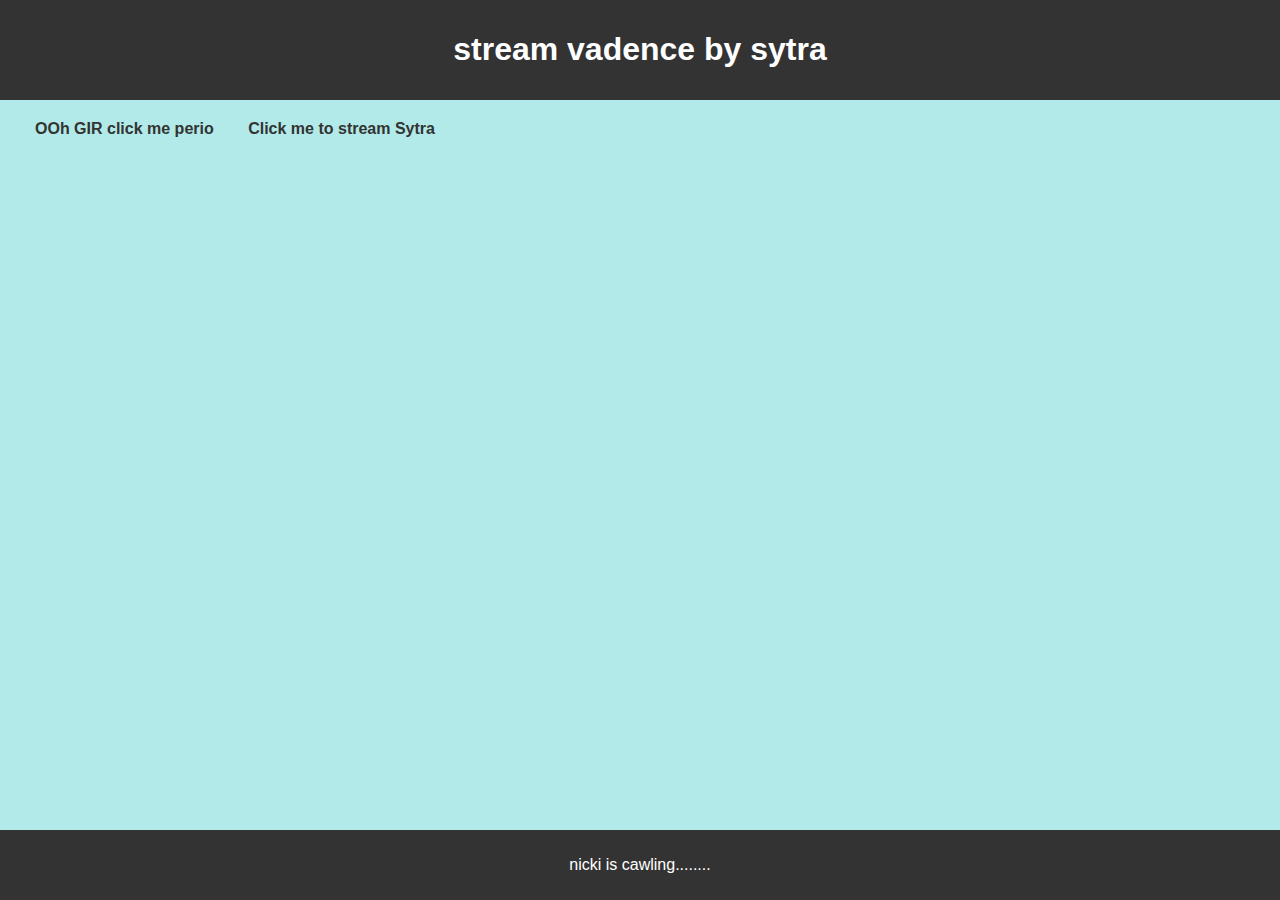
==== index.html @ c666ab15 "Update index.html" ====
<!DOCTYPE html>
<html lang="en">
<head>
    <meta charset="UTF-8">
    <meta name="viewport" content="width=device-width, initial-scale=1.0">
    <title>stream vadence by Sytra</title>
    <style>
        body {
            font-family: Arial, sans-serif;
            margin: 0;
            padding: 0;
            background-color: #b1eae8;
        }
        header {
            background-color: #333;
            color: white;
            padding: 10px 0;
            text-align: center;
        }
        nav {
            margin: 20px;
        }
        nav a {
            text-decoration: none;
            margin: 0 15px;
            color: #333;
            font-weight: bold;
        }
        nav a:hover {
            color: #007BFF;
        }
        footer {
            background-color: #333;
            color: white;
            padding: 10px 0;
            text-align: center;
            position: fixed;
            bottom: 0;
            width: 100%;
        }
        thumb {

            width: 10%;
            height: auto;
            
        }
    </style>
</head>
<body>

<header>
    <h1>stream vadence by sytra</h1>
</header>

<nav>
    <a href="bounce/index.html">OOh GIR click me perio</a>
    <a href="https://soundcloud.com/sytra1000000">Click me to stream Sytra</a>

    <thumb src="imgs/vadence.png"></thumb>
</nav>

<footer>
    <p>nicki is cawling........</p>
</footer>

</body>
</html>
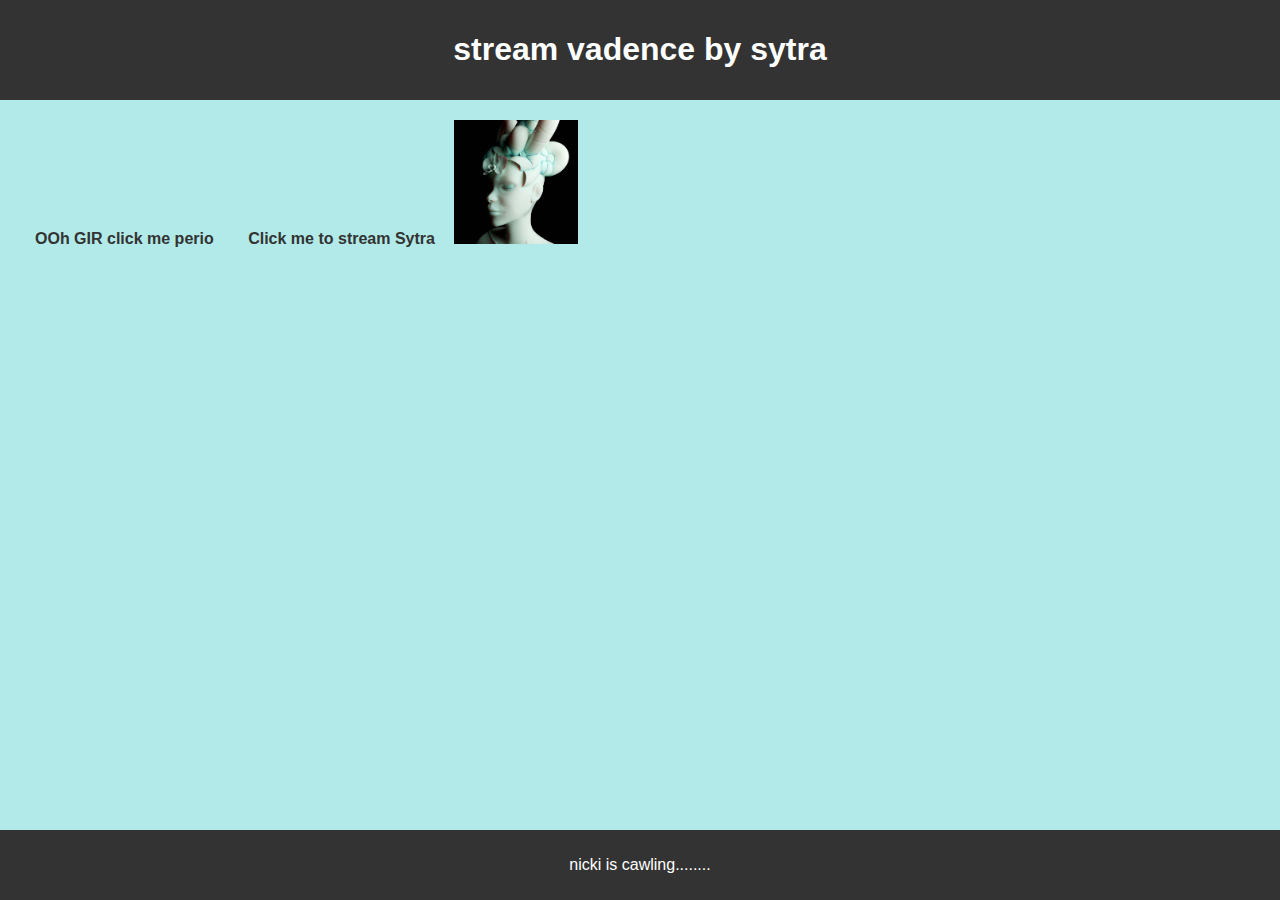
==== commit d08f4441: "Update index.html" ====
--- a/index.html
+++ b/index.html
@@ -56,7 +56,7 @@
     <a href="bounce/index.html">OOh GIR click me perio</a>
     <a href="https://soundcloud.com/sytra1000000">Click me to stream Sytra</a>
 
-    <thumb src="imgs/vadence.png"></thumb>
+    <img src="imgs/vadence.png" width=10% height=auto ></img>
 </nav>
 
 <footer>
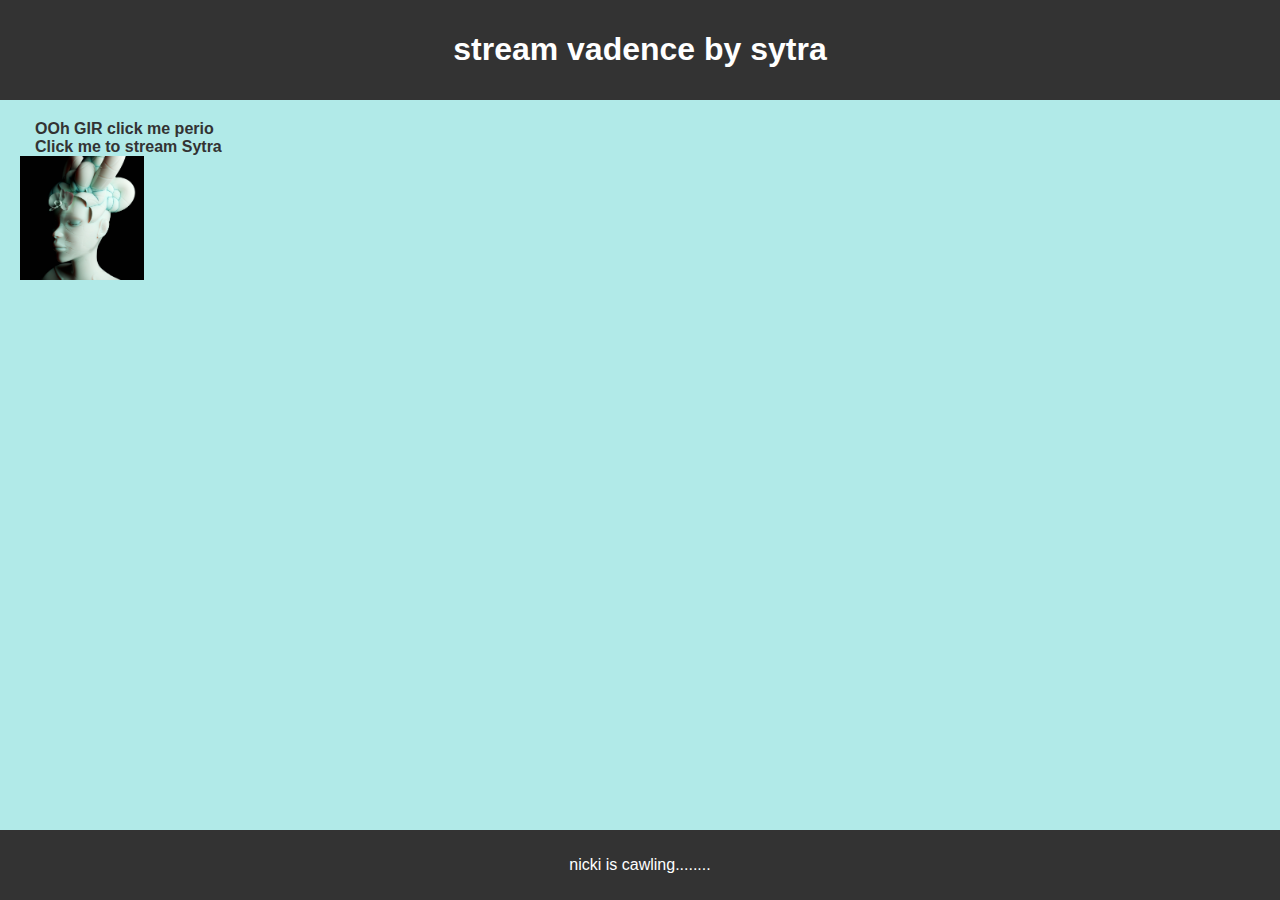
==== commit 43987885: "Update index.html" ====
--- a/index.html
+++ b/index.html
@@ -54,8 +54,9 @@
 
 <nav>
     <a href="bounce/index.html">OOh GIR click me perio</a>
+    <br>
     <a href="https://soundcloud.com/sytra1000000">Click me to stream Sytra</a>
-
+    <br>
     <img src="imgs/vadence.png" width=10% height=auto ></img>
 </nav>
 
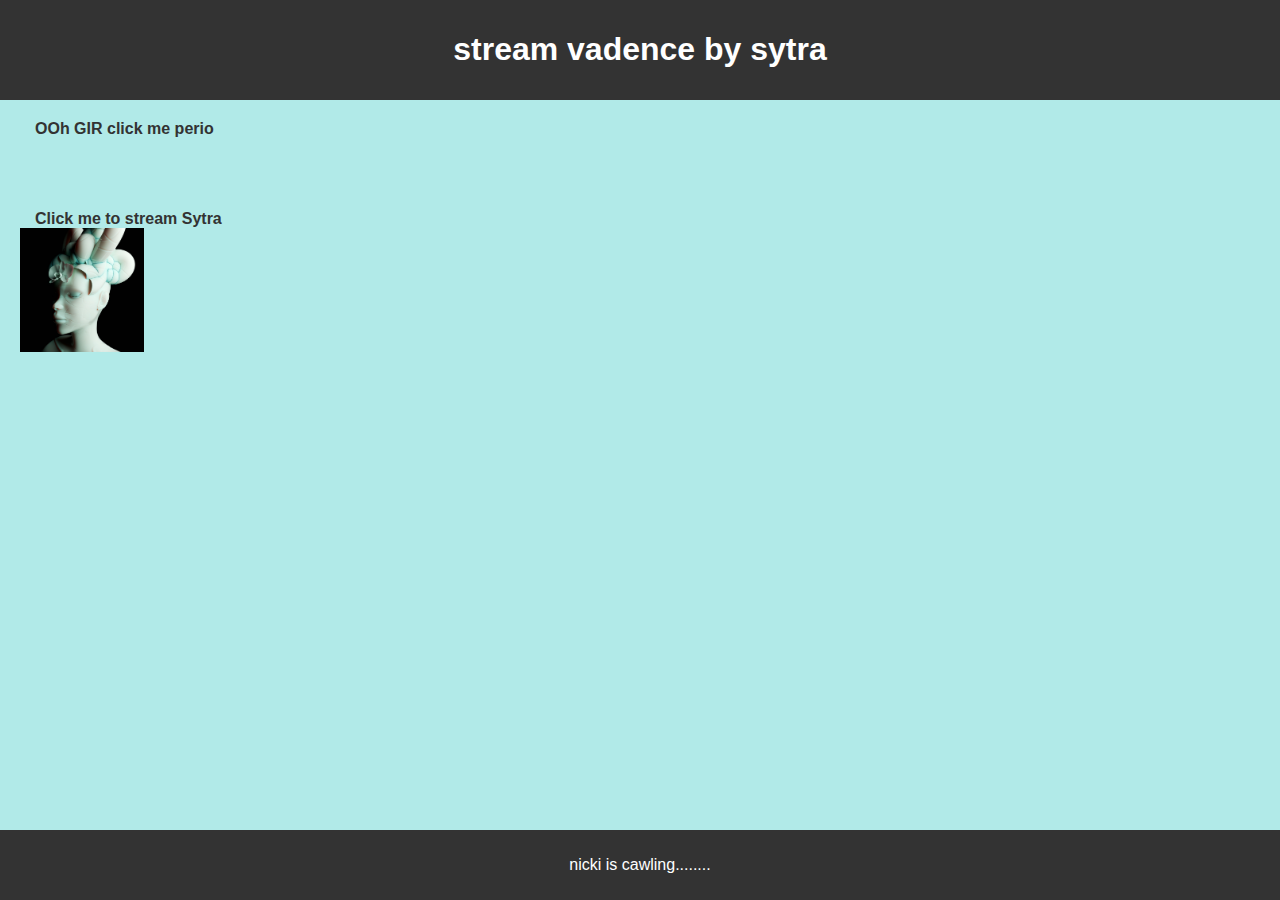
==== commit be53d018: "Update index.html" ====
--- a/index.html
+++ b/index.html
@@ -55,8 +55,13 @@
 <nav>
     <a href="bounce/index.html">OOh GIR click me perio</a>
     <br>
+    <br>
+    <br>
+    <br>
+    <br>
     <a href="https://soundcloud.com/sytra1000000">Click me to stream Sytra</a>
     <br>
+    
     <img src="imgs/vadence.png" width=10% height=auto ></img>
 </nav>
 
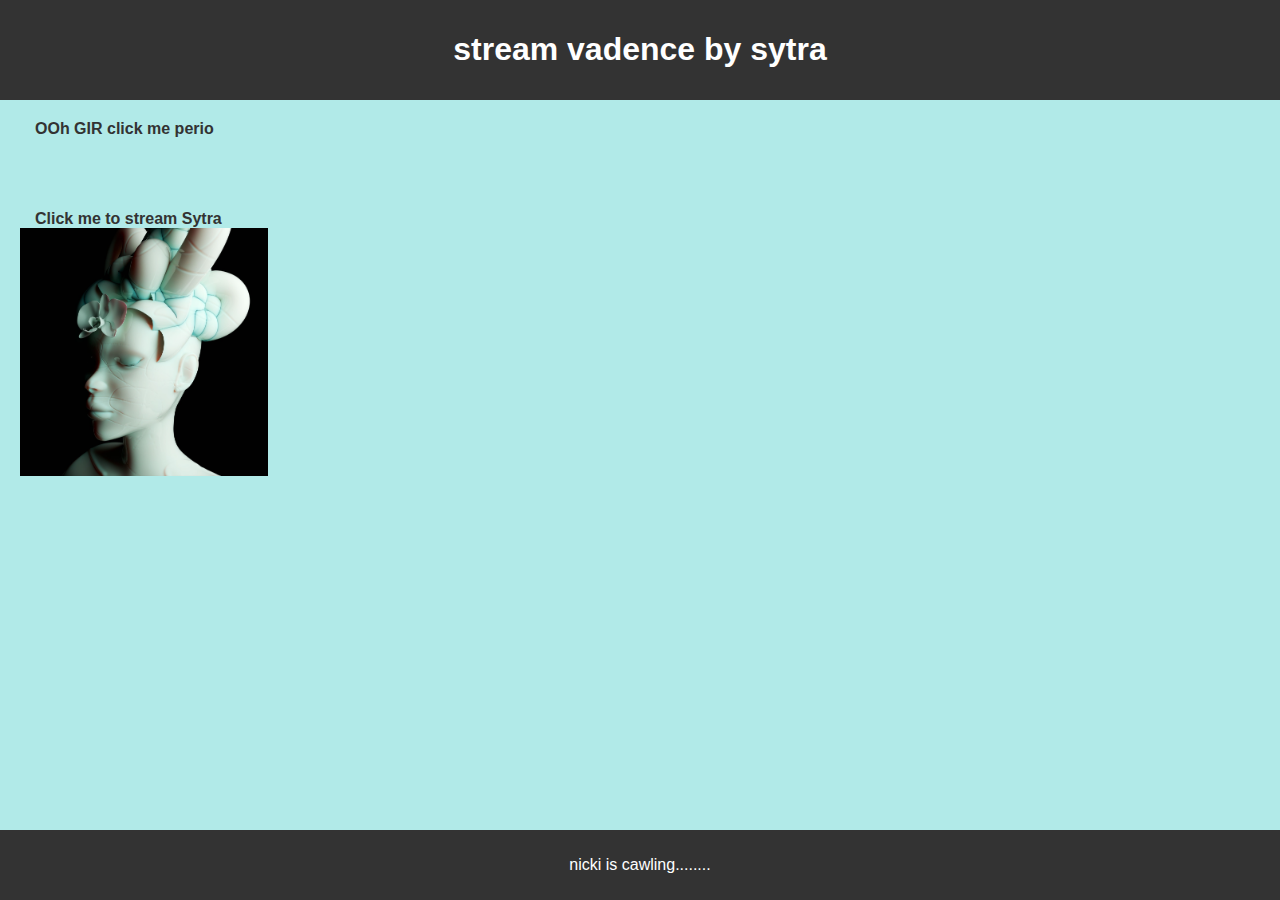
==== commit 80105c46: "Update index.html" ====
--- a/index.html
+++ b/index.html
@@ -38,12 +38,6 @@
             bottom: 0;
             width: 100%;
         }
-        thumb {
-
-            width: 10%;
-            height: auto;
-            
-        }
     </style>
 </head>
 <body>
@@ -62,7 +56,7 @@
     <a href="https://soundcloud.com/sytra1000000">Click me to stream Sytra</a>
     <br>
     
-    <img src="imgs/vadence.png" width=10% height=auto ></img>
+    <img src="imgs/vadence.png" width=20% height=auto ></img>
 </nav>
 
 <footer>
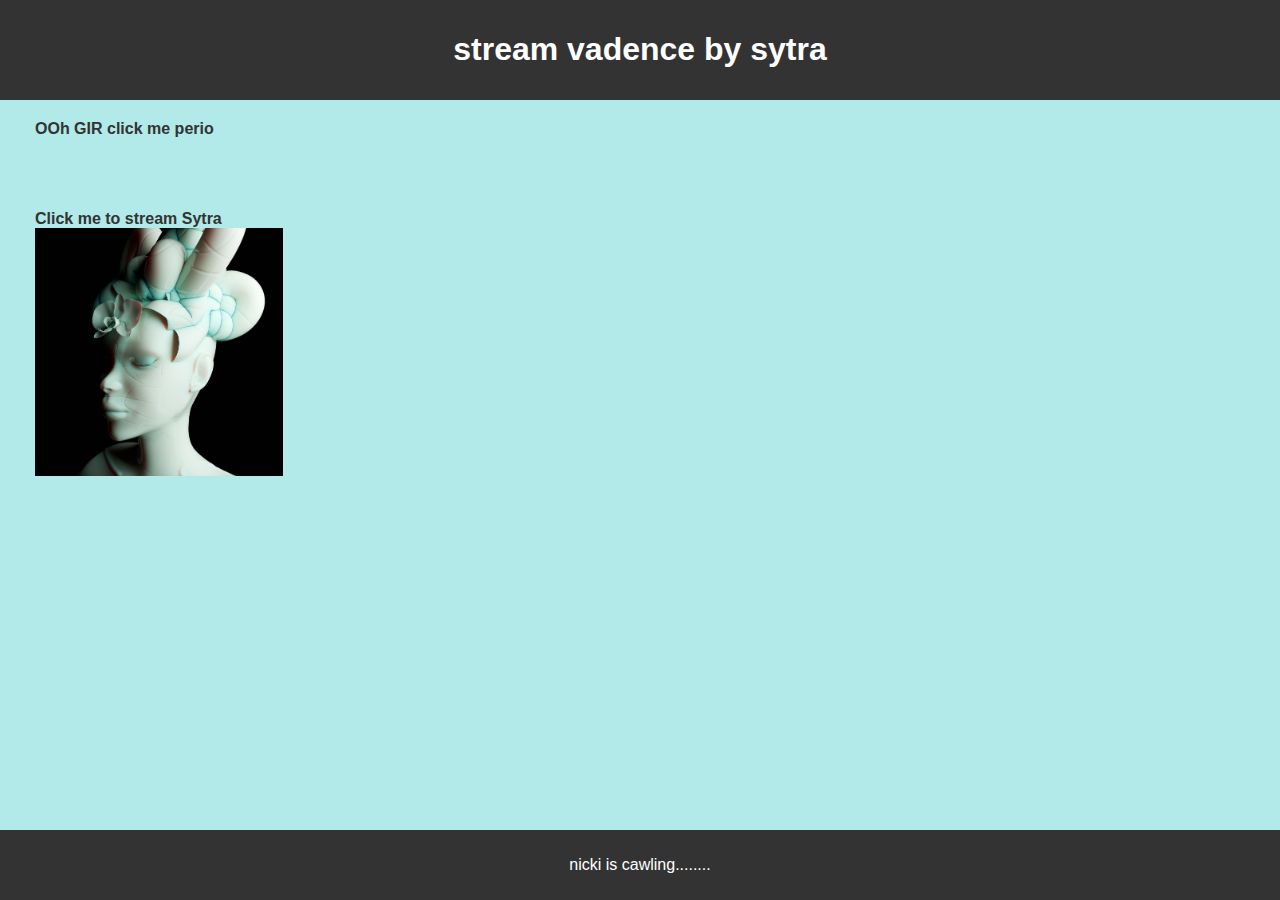
==== commit e9d39113: "Update index.html" ====
--- a/index.html
+++ b/index.html
@@ -47,16 +47,16 @@
 </header>
 
 <nav>
-    <a href="bounce/index.html">OOh GIR click me perio</a>
+    <a href="bounce/index.html" target="_blank">OOh GIR click me perio</a>
     <br>
     <br>
     <br>
     <br>
     <br>
-    <a href="https://soundcloud.com/sytra1000000">Click me to stream Sytra</a>
+    <a href="https://soundcloud.com/sytra1000000" target="_blank" >Click me to stream Sytra</a>
     <br>
     
-    <img src="imgs/vadence.png" width=20% height=auto ></img>
+  <a href="vadence/index.html" target="_blank" ><img src="imgs/vadence.png" width=20% height=auto ></a>
 </nav>
 
 <footer>
